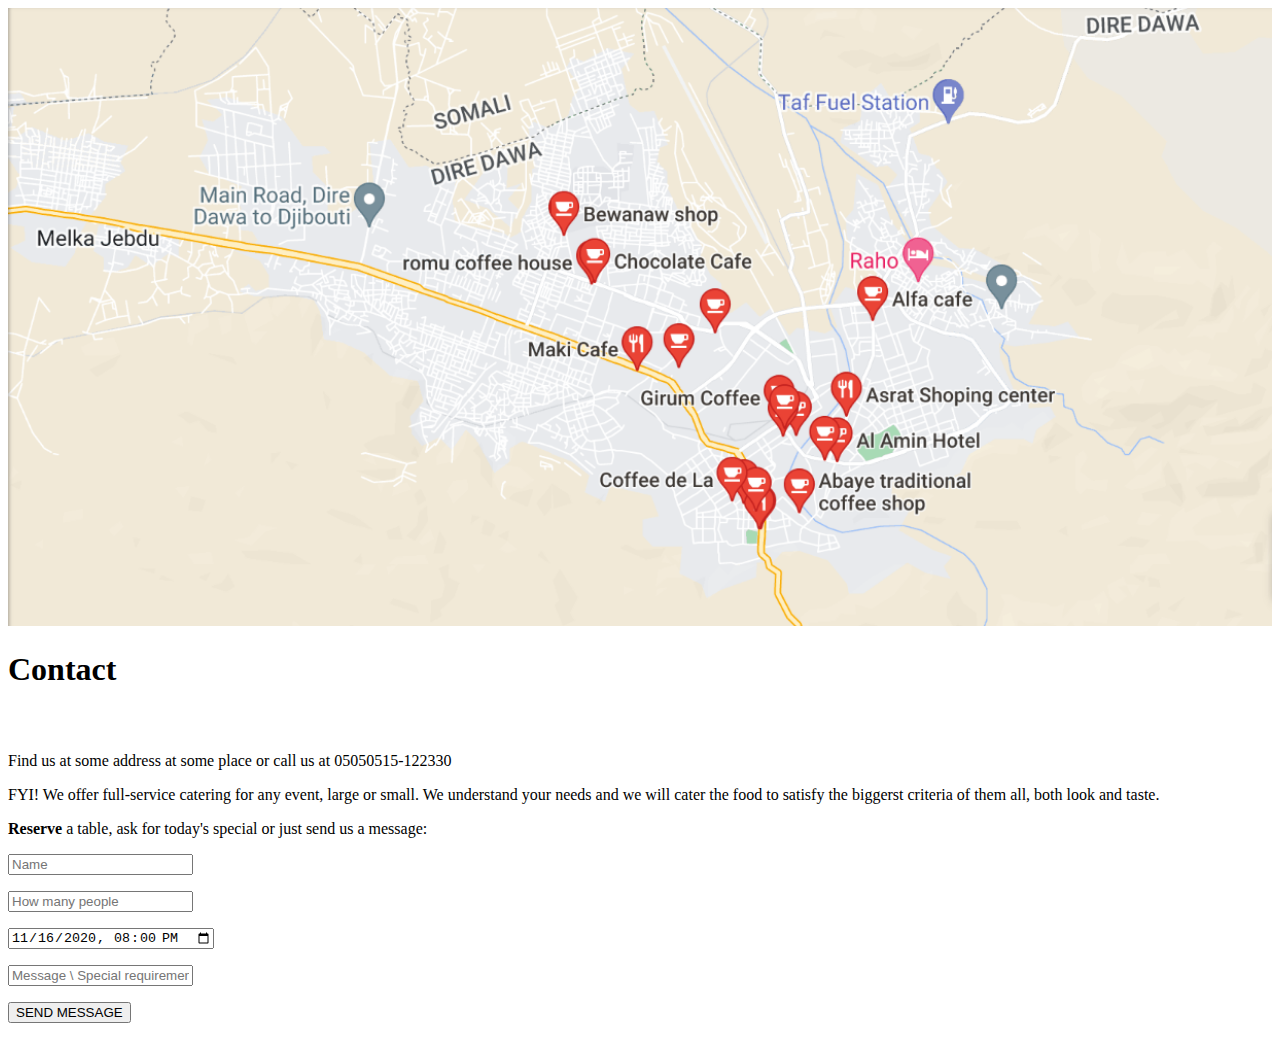
==== views/contact.html @ 207434eb "new commit" ====
<!DOCTYPE html>

<head>
    <title>
       Contact page
    </title>
</head>
<body>


<!-- Image of location/map -->
<img src="../resources/images/Screenshot 2023-08-29 103103.png" class="w3-image w3-greyscale" style="width:100%;" id="myMap">

<!-- Contact -->
<div class="w3-container w3-padding-64 w3-blue-grey w3-grayscale-min w3-xlarge">
  <div class="w3-content">
    <h1 class="w3-center w3-jumbo" style="margin-bottom:64px">Contact</h1>
    <p>Find us at some address at some place or call us at 05050515-122330</p>
    <p><span class="w3-tag">FYI!</span> We offer full-service catering for any event, large or small. We understand your needs and we will cater the food to satisfy the biggerst criteria of them all, both look and taste.</p>
    <p class="w3-xxlarge"><strong>Reserve</strong> a table, ask for today's special or just send us a message:</p>
    <form action="/action_page.php" target="_blank">
      <p><input class="w3-input w3-padding-16 w3-border" type="text" placeholder="Name" required name="Name"></p>
      <p><input class="w3-input w3-padding-16 w3-border" type="number" placeholder="How many people" required name="People"></p>
      <p><input class="w3-input w3-padding-16 w3-border" type="datetime-local" placeholder="Date and time" required name="date" value="2020-11-16T20:00"></p>
      <p><input class="w3-input w3-padding-16 w3-border" type="text" placeholder="Message \ Special requirements" required name="Message"></p>
      <p><button class="w3-button w3-light-grey w3-block" type="submit">SEND MESSAGE</button></p>
    </form>
  </div>
</div>
</body>
</html>
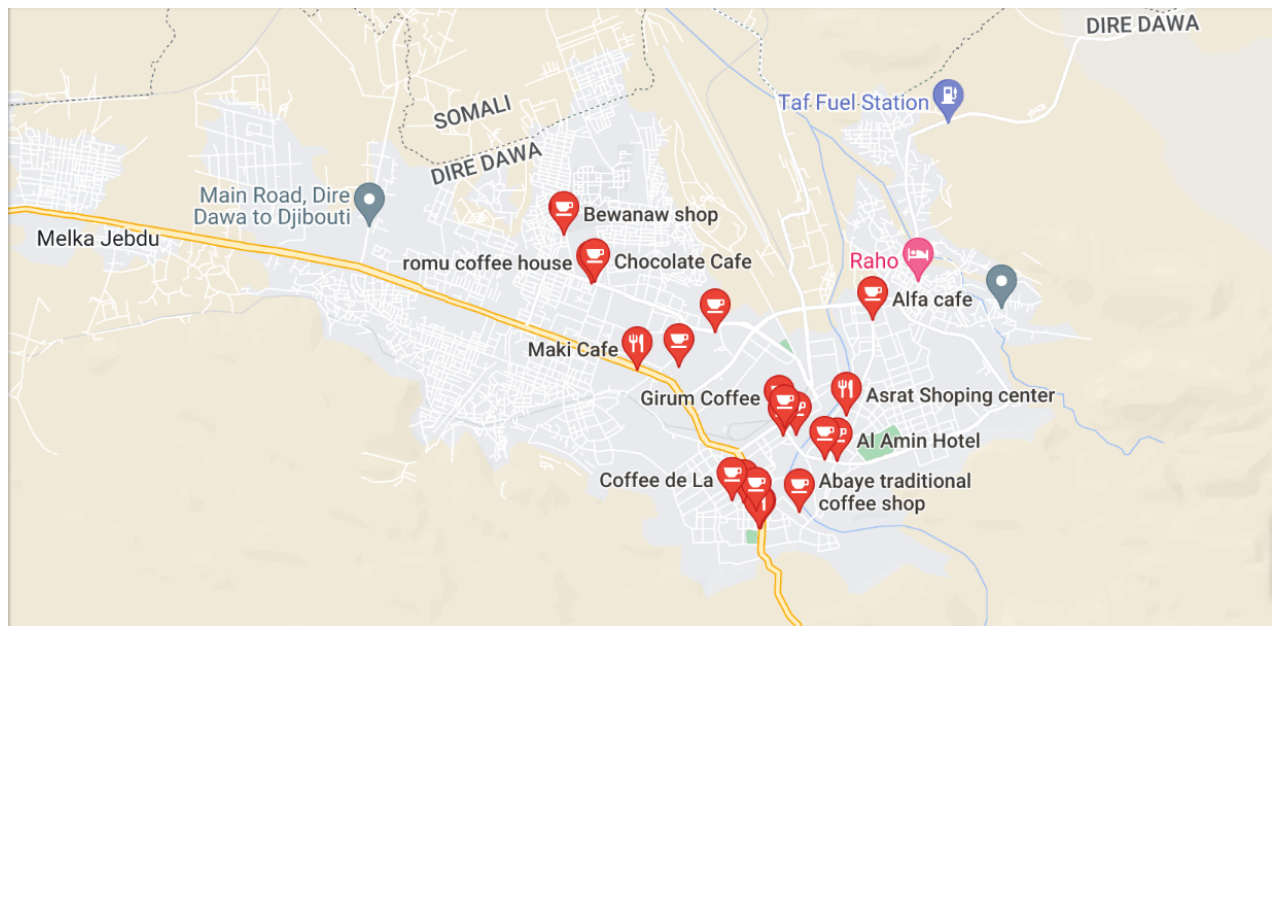
==== commit 51e5f876: "new commit" ====
--- a/views/contact.html
+++ b/views/contact.html
@@ -11,21 +11,6 @@
 <!-- Image of location/map -->
 <img src="../resources/images/Screenshot 2023-08-29 103103.png" class="w3-image w3-greyscale" style="width:100%;" id="myMap">
 
-<!-- Contact -->
-<div class="w3-container w3-padding-64 w3-blue-grey w3-grayscale-min w3-xlarge">
-  <div class="w3-content">
-    <h1 class="w3-center w3-jumbo" style="margin-bottom:64px">Contact</h1>
-    <p>Find us at some address at some place or call us at 05050515-122330</p>
-    <p><span class="w3-tag">FYI!</span> We offer full-service catering for any event, large or small. We understand your needs and we will cater the food to satisfy the biggerst criteria of them all, both look and taste.</p>
-    <p class="w3-xxlarge"><strong>Reserve</strong> a table, ask for today's special or just send us a message:</p>
-    <form action="/action_page.php" target="_blank">
-      <p><input class="w3-input w3-padding-16 w3-border" type="text" placeholder="Name" required name="Name"></p>
-      <p><input class="w3-input w3-padding-16 w3-border" type="number" placeholder="How many people" required name="People"></p>
-      <p><input class="w3-input w3-padding-16 w3-border" type="datetime-local" placeholder="Date and time" required name="date" value="2020-11-16T20:00"></p>
-      <p><input class="w3-input w3-padding-16 w3-border" type="text" placeholder="Message \ Special requirements" required name="Message"></p>
-      <p><button class="w3-button w3-light-grey w3-block" type="submit">SEND MESSAGE</button></p>
-    </form>
-  </div>
-</div>
+
 </body>
 </html>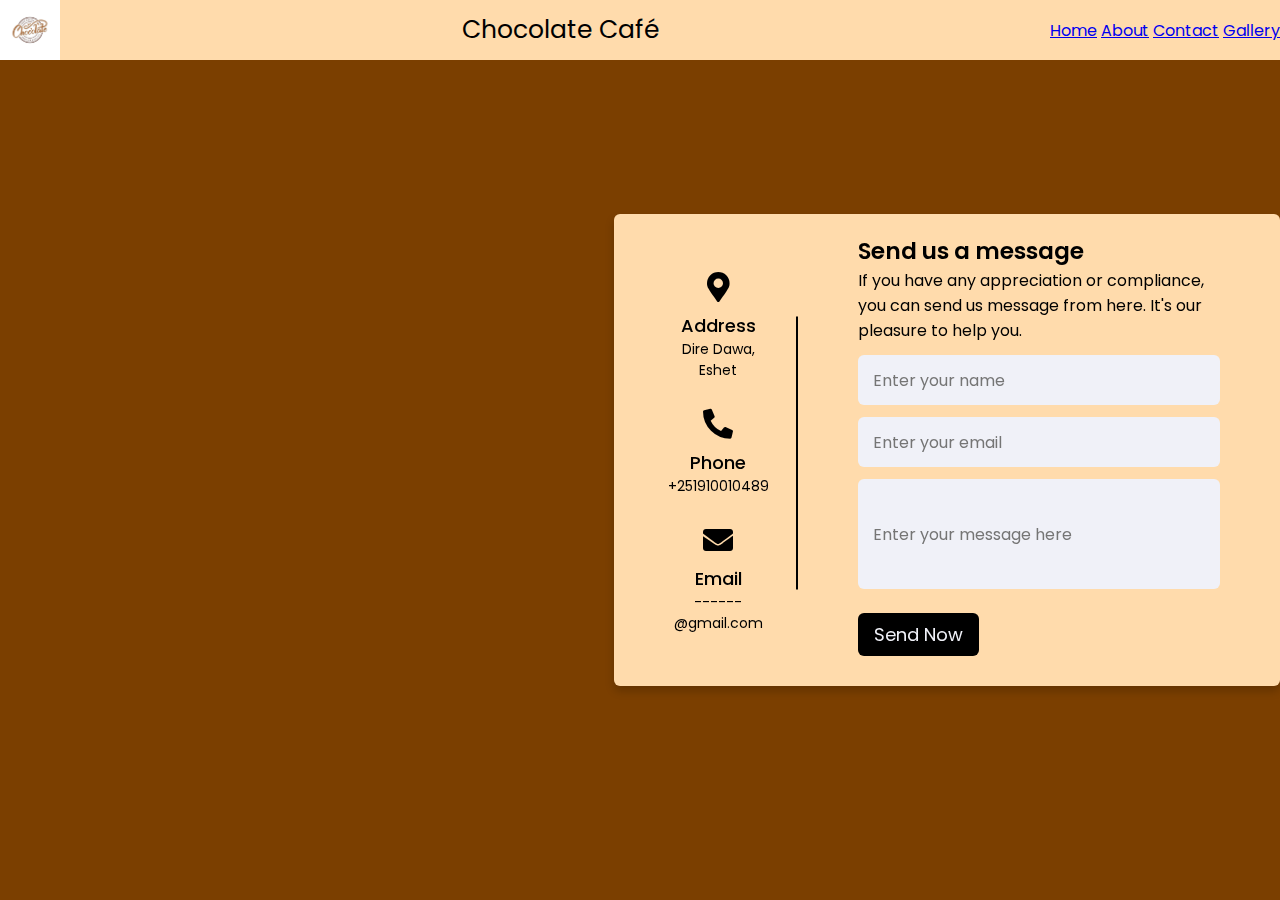
==== commit 29035919: "new commit" ====
--- a/views/contact.html
+++ b/views/contact.html
@@ -1,16 +1,68 @@
 <!DOCTYPE html>
+<!-- Created By CodingLab - www.codinglabweb.com -->
+<html lang="en" dir="ltr">
+  <head>
+    <meta charset="UTF-8">
+    <title> Contact Us </title>
+    <link rel="stylesheet" href="../css/contact.css">
+    <link rel="stylesheet" href="https://cdnjs.cloudflare.com/ajax/libs/font-awesome/5.15.2/css/all.min.css"/>
+     <meta name="viewport" content="width=device-width, initial-scale=1.0">
+   </head>
+<body>
+    <header class="header">
+        <img src="../resources/images/logo.jpg" alt="Logo" class="logo">
+        <a href="#" class="name">Chocolate Café</a>
+        <nav class="nav-items">
+          <a href="#">Home</a>
+          <a href="#">About</a>
+          <a href="#">Contact</a>
+          <a href="#">Gallery</a>
+        </nav>
+      </header>
+      <iframe src="https://www.google.com/maps/embed?pb=!1m18!1m12!1m3!1d60378666.06411201!2d-24.70050042832729!3d22.533380754895482!2m3!1f0!2f0!3f0!3m2!1i1024!2i768!4f13.1!3m3!1m2!1s0x163101f736515345%3A0x9be0ad4901cbfc71!2sChocolate%20Cafe!5e0!3m2!1sen!2sde!4v1693298283221!5m2!1sen!2sde" width="100%" height="450" style="border:0;" allowfullscreen="" loading="lazy" referrerpolicy="no-referrer-when-downgrade"></iframe>
 
-<head>
-    <title>
-       Contact page
-    </title>
-</head>
-<body>
+  <div class="container">
+    <div class="content">
+      <div class="left-side">
+        <div class="address details">
+          <i class="fas fa-map-marker-alt"></i>
+          <div class="topic">Address</div>
+          <div class="text-one">Dire Dawa, Eshet</div>
+        </div>
+        <div class="phone details">
+          <i class="fas fa-phone-alt"></i>
+          <div class="topic">Phone</div>
+          <div class="text-one">+251910010489</div>
+        </div>
+        <div class="email details">
+          <i class="fas fa-envelope"></i>
+          <div class="topic">Email</div>
+          <div class="text-one">------@gmail.com</div>
+        </div>
+      </div>
+      <div class="right-side">
+        <div class="topic-text">Send us a message</div>
+        <p>If you have any appreciation or compliance, you can send us message from here. It's our pleasure to help you.</p>
+      <form action="#">
+        <div class="input-box">
+          <input type="text" placeholder="Enter your name">
+        </div>
+        <div class="input-box">
+          <input type="text" placeholder="Enter your email">
+        </div>
+        <div class="input-box message-box" > 
+            <input type="text" placeholder="Enter your message here"/>
+        </div>
+        <div class="button">
+          <input type="button" value="Send Now" >
+        </div>
+      </form>
+    </div>
+    
+    </div>
 
-
-<!-- Image of location/map -->
-<img src="../resources/images/Screenshot 2023-08-29 103103.png" class="w3-image w3-greyscale" style="width:100%;" id="myMap">
-
+  </div>  
+  
 
 </body>
 </html>--- a/css/contact.css
+++ b/css/contact.css
@@ -0,0 +1,178 @@
+/* Google Font CDN Link */
+@import url('https://fonts.googleapis.com/css2?family=Poppins:wght@200;300;400;500;600;700&display=swap');
+
+*{
+  margin: 0;
+  padding: 0;
+  box-sizing: border-box;
+  font-family: "Poppins" , sans-serif;
+}
+.header {
+   position: fixed;
+   top: 0;
+   left: 0;
+   width: 100%;
+   display: flex;;
+  justify-content: space-between;
+  align-items: center;
+  background-color: #FFDBAC;
+  height: 60px; 
+  }
+  
+  .header .logo {
+    max-width: 60px;
+  }
+  
+  .header .name {
+    font-size: 25px;
+    font-family: "Poppins" , sans-serif;
+    color: #000;
+    text-decoration: none;
+    margin-left: 10px;
+  }
+body{
+  margin: 0;
+  padding: 0;
+  min-height: 100vh;
+  width: 100%;
+  background: #7B3F00;
+  display: flex;
+  align-items: center;
+  justify-content: center;
+}
+.container{
+  width: 100%;
+  display: block;
+  position: relative;
+  background: #FFDBAC;
+  border-radius: 6px;
+  padding: 20px 60px 30px 40px;
+  box-shadow: 0 5px 10px rgba(0, 0, 0, 0.2);
+}
+.container .content{
+  display: flex;
+  align-items: center;
+  justify-content: space-between;
+}
+.container .content .left-side{
+  width: 25%;
+  height: 100%;
+  display: flex;
+  flex-direction: column;
+  align-items: center;
+  justify-content: center;
+  margin-top: 15px;
+  position: relative;
+}
+.content .left-side::before{
+  content: '';
+  position: absolute;
+  height: 70%;
+  width: 2px;
+  right: -15px;
+  top: 50%;
+  transform: translateY(-50%);
+  background: black;
+}
+.content .left-side .details{
+  margin: 14px;
+  text-align: center;
+}
+.content .left-side .details i{
+  font-size: 30px;
+  color: black;
+  margin-bottom: 10px;
+}
+.content .left-side .details .topic{
+  font-size: 18px;
+  font-weight: 500;
+}
+.content .left-side .details .text-one,
+.content .left-side .details .text-two{
+  font-size: 14px;
+  color: black;
+}
+.container .content .right-side{
+  width: 75%;
+  margin-left: 75px;
+}
+.content .right-side .topic-text{
+  font-size: 23px;
+  font-weight: 600;
+  color: black;
+}
+.right-side .input-box{
+  height: 50px;
+  width: 100%;
+  margin: 12px 0;
+}
+.right-side .input-box input,
+.right-side .input-box textarea{
+  height: 100%;
+  width: 100%;
+  border: none;
+  outline: none;
+  font-size: 16px;
+  background: #F0F1F8;
+  border-radius: 6px;
+  padding: 0 15px;
+  resize: none;
+}
+.right-side .message-box{
+  min-height: 110px;
+}
+.right-side .input-box textarea{
+  padding-top: 6px;
+}
+.right-side .button{
+  display: inline-block;
+  margin-top: 12px;
+}
+.right-side .button input[type="button"]{
+  color: #F0F1F8;
+  font-size: 18px;
+  outline: none;
+  border: none;
+  padding: 8px 16px;
+  border-radius: 6px;
+  background: black;
+  cursor: pointer;
+  transition: all 0.3s ease;
+}
+.button input[type="button"]:hover{
+  background: black;
+}
+
+@media (max-width: 950px) {
+  .container{
+    width: 90%;
+    padding: 30px 40px 40px 35px ;
+  }
+  .container .content .right-side{
+   width: 75%;
+   margin-left: 55px;
+}
+}
+@media (max-width: 820px) {
+  .container{
+    margin: 40px 0;
+    height: 100%;
+  }
+  .container .content{
+    flex-direction: column-reverse;
+  }
+ .container .content .left-side{
+   width: 100%;
+   flex-direction: row;
+   margin-top: 40px;
+   justify-content: center;
+   flex-wrap: wrap;
+ }
+ .container .content .left-side::before{
+   display: none;
+ }
+ .container .content .right-side{
+   width: 100%;
+   margin-left: 0;
+ }
+}